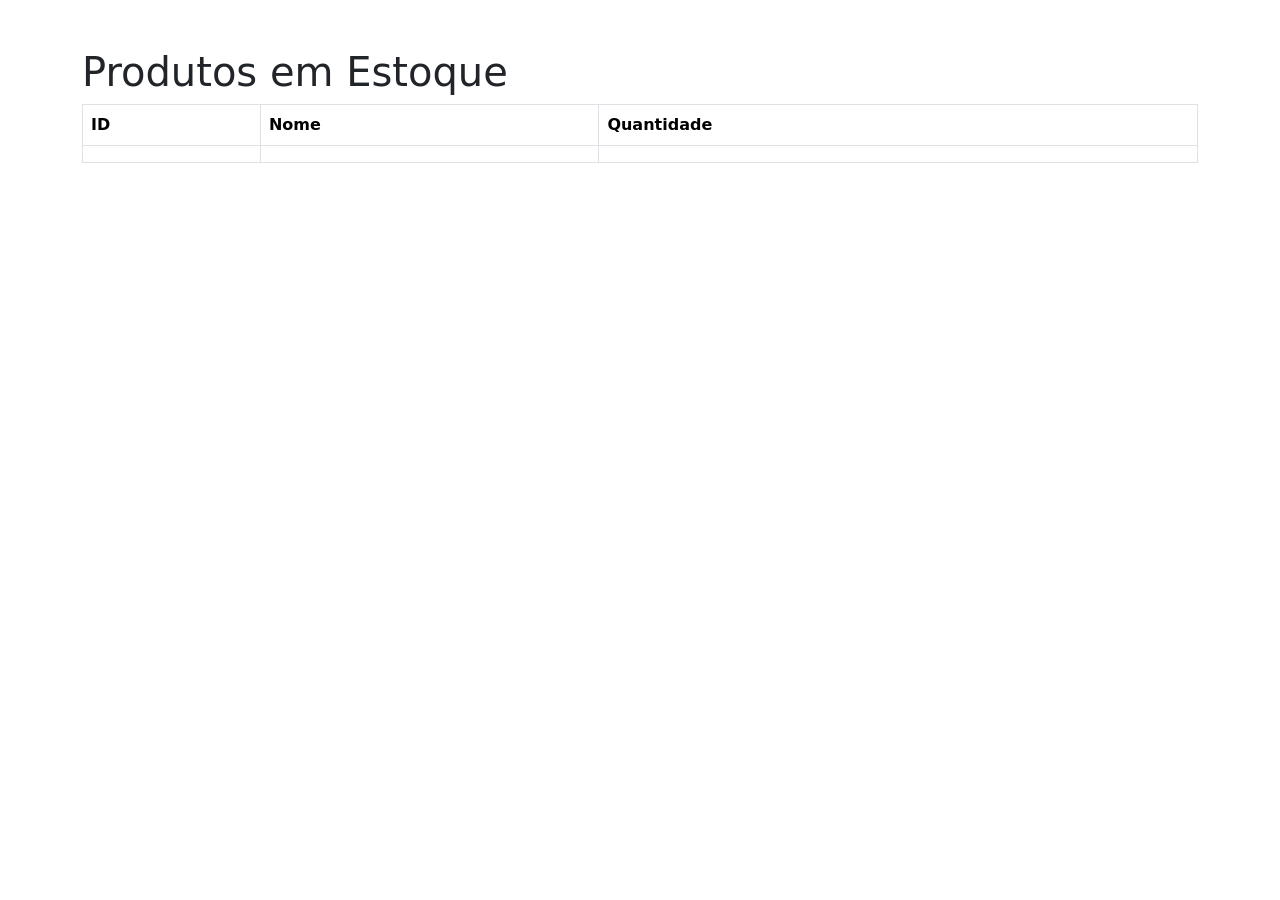
==== src/main/resources/templates/listar.html @ 572cb06f "Controle-estoque v1: Correção de mapeamento e adição da dependência Thymeleaf. Página inicial de lis" ====
<!DOCTYPE html>
<html xmlns:th="http://www.thymeleaf.org">
<head>
    <meta charset="UTF-8">
    <title>Produtos</title>
    <link href="https://cdn.jsdelivr.net/npm/bootstrap@5.3.2/dist/css/bootstrap.min.css" rel="stylesheet">
</head>
<body>
<div class="container mt-5">
    <h1>Produtos em Estoque</h1>
    <table class="table table-bordered">
        <thead>
        <tr>
            <th>ID</th>
            <th>Nome</th>
            <th>Quantidade</th>
        </tr>
        </thead>
        <tbody>
        <tr th:each="produto : ${produtos}">
            <td th:text="${produto.id}"></td>
            <td th:text="${produto.nome}"></td>
            <td th:text="${produto.quantidade}"></td>
        </tr>
        </tbody>
    </table>
</div>
</body>
</html>
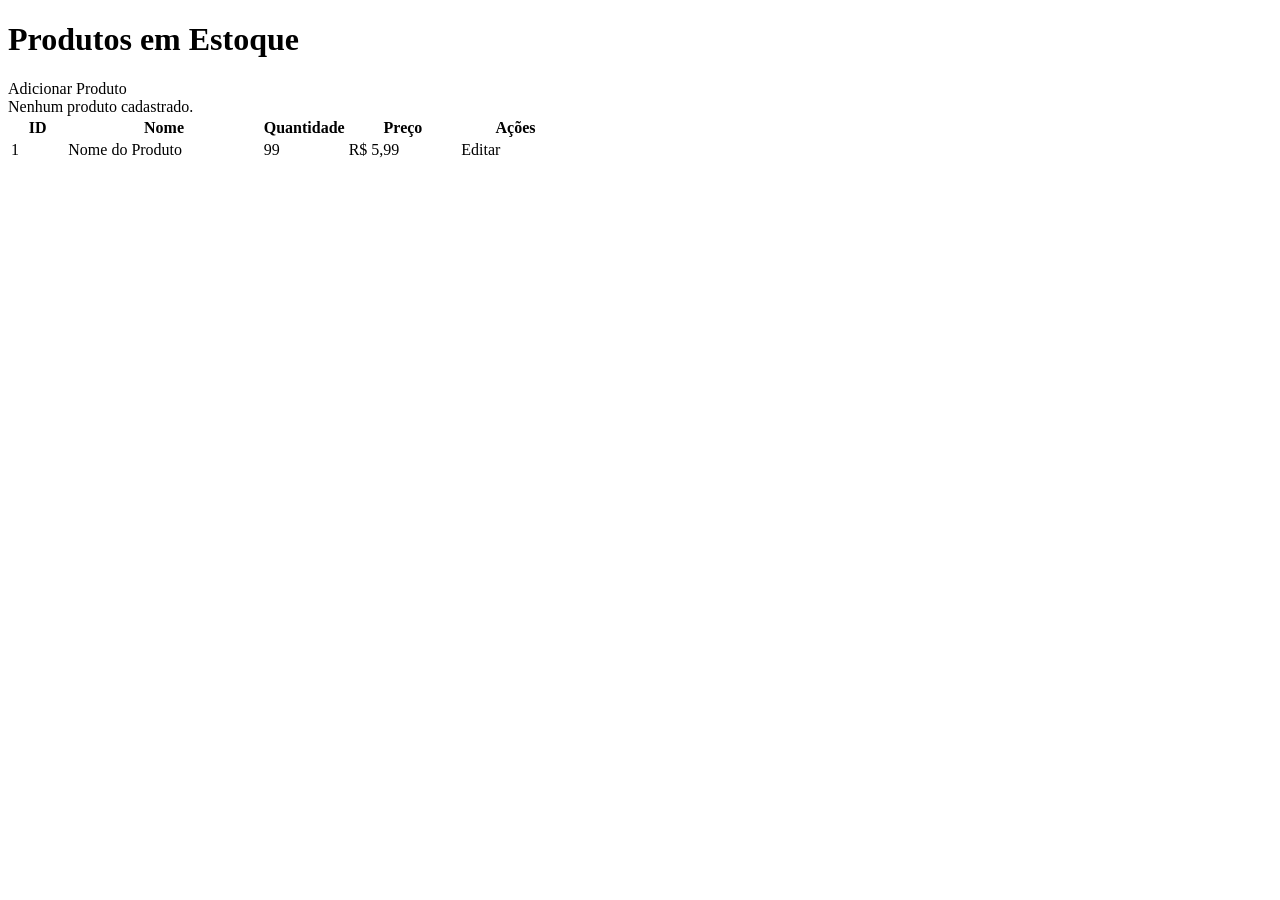
==== commit 04cbbf9a: "feat(produtos): Implementação da funcionalidade de Listagem (READ) e Cadastro (CREATE) de produtos." ====
--- a/src/main/resources/templates/listar.html
+++ b/src/main/resources/templates/listar.html
@@ -1,29 +1,57 @@
 <!DOCTYPE html>
-<html xmlns:th="http://www.thymeleaf.org">
-<head>
-    <meta charset="UTF-8">
-    <title>Produtos</title>
-    <link href="https://cdn.jsdelivr.net/npm/bootstrap@5.3.2/dist/css/bootstrap.min.css" rel="stylesheet">
-</head>
-<body>
-<div class="container mt-5">
-    <h1>Produtos em Estoque</h1>
-    <table class="table table-bordered">
-        <thead>
-        <tr>
-            <th>ID</th>
-            <th>Nome</th>
-            <th>Quantidade</th>
-        </tr>
-        </thead>
-        <tbody>
-        <tr th:each="produto : ${produtos}">
-            <td th:text="${produto.id}"></td>
-            <td th:text="${produto.nome}"></td>
-            <td th:text="${produto.quantidade}"></td>
-        </tr>
-        </tbody>
-    </table>
-</div>
-</body>
-</html>
+<html lang="pt-br" xmlns:th="http://www.thymeleaf.org">
+  <head>
+    <head th:replace="fragments/layout :: head (title='Listagem de Produtos')"></head>
+  </head>
+  <body>
+    <div th:replace="fragments/sidebar :: sidebar_full ('produtos')"></div>
+
+    <div class="main-content">
+      <header class="main-header">
+        <h1 class="page-title">Produtos em Estoque</h1>
+
+        <a th:href="@{/produtos/novo}" class="btn-primary-action">
+          <i class="fas fa-plus"></i> Adicionar Produto
+        </a>
+      </header>
+
+      <div class="filter-search-area"></div>
+
+      <section class="data-table-section">
+        <div th:if="${produtos.empty}" class="alert-message info">
+          Nenhum produto cadastrado.
+        </div>
+
+        <table th:unless="${produtos.empty}" class="product-table">
+          <thead>
+            <tr>
+              <th style="width: 10%">ID</th>
+              <th style="width: 35%">Nome</th>
+              <th style="width: 15%">Quantidade</th>
+              <th style="width: 20%">Preço</th>
+              <th style="width: 20%">Ações</th>
+            </tr>
+          </thead>
+          <tbody>
+            <tr th:each="produto : ${produtos}">
+              <td th:text="${produto.id}">1</td>
+              <td th:text="${produto.nome}">Nome do Produto</td>
+              <td th:text="${produto.quantidade}">99</td>
+              <td th:text="${#numbers.formatCurrency(produto.preco)}">R$ 5,99</td>
+              <td>
+                <a
+                  th:href="@{/produtos/editar/{id}(id=${produto.id})}"
+                  class="btn-action edit"
+                >
+                  <i class="fas fa-pen"></i> Editar
+                </a>
+              </td>
+            </tr>
+          </tbody>
+        </table>
+      </section>
+    </div>
+
+    <div th:replace="fragments/layout :: scripts"></div>
+  </body>
+</html>
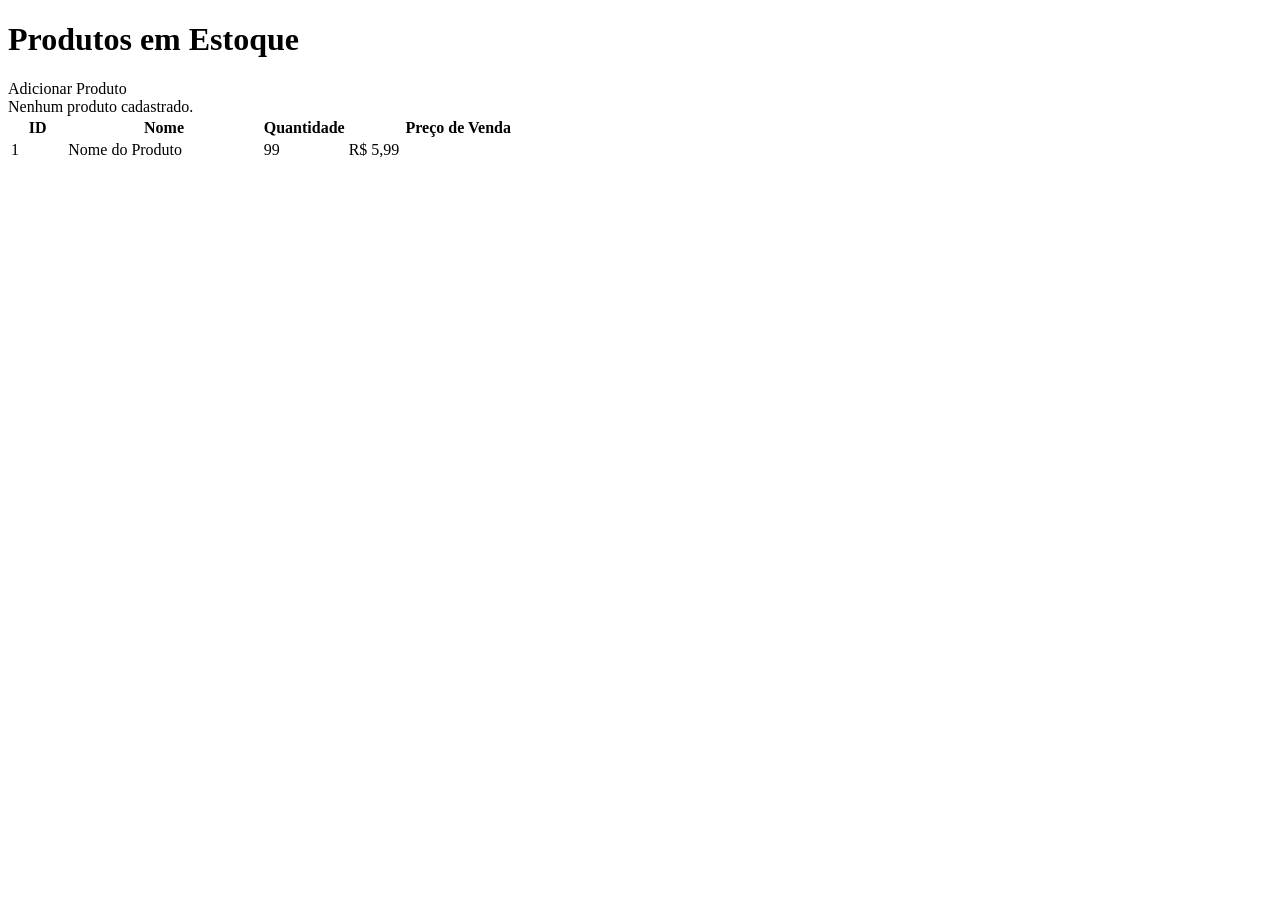
==== commit 8f8adb51: "feat: Correção do modal de exclusão e tentativa de fixar webjars" ====
--- a/src/main/resources/templates/listar.html
+++ b/src/main/resources/templates/listar.html
@@ -1,7 +1,9 @@
 <!DOCTYPE html>
 <html lang="pt-br" xmlns:th="http://www.thymeleaf.org">
   <head>
-    <head th:replace="fragments/layout :: head (title='Listagem de Produtos')"></head>
+    <head
+      th:replace="fragments/layout :: head (title='Listagem de Produtos')"
+    ></head>
   </head>
   <body>
     <div th:replace="fragments/sidebar :: sidebar_full ('produtos')"></div>
@@ -28,23 +30,20 @@
               <th style="width: 10%">ID</th>
               <th style="width: 35%">Nome</th>
               <th style="width: 15%">Quantidade</th>
-              <th style="width: 20%">Preço</th>
-              <th style="width: 20%">Ações</th>
+              <th style="width: 40%">Preço de Venda</th>
             </tr>
           </thead>
           <tbody>
-            <tr th:each="produto : ${produtos}">
+            <tr
+              th:each="produto : ${produtos}"
+              th:ondblclick="'abrirDetalhes(\'' + ${produto.id} + '\')'"
+              style="cursor: pointer"
+            >
               <td th:text="${produto.id}">1</td>
               <td th:text="${produto.nome}">Nome do Produto</td>
               <td th:text="${produto.quantidade}">99</td>
-              <td th:text="${#numbers.formatCurrency(produto.preco)}">R$ 5,99</td>
-              <td>
-                <a
-                  th:href="@{/produtos/editar/{id}(id=${produto.id})}"
-                  class="btn-action edit"
-                >
-                  <i class="fas fa-pen"></i> Editar
-                </a>
+              <td th:text="${#numbers.formatCurrency(produto.precoVenda)}">
+                R$ 5,99
               </td>
             </tr>
           </tbody>
@@ -52,6 +51,12 @@
       </section>
     </div>
 
+    <script>
+      function abrirDetalhes(id) {
+        window.location.href = "/produtos/detalhes/" + id;
+      }
+    </script>
+
     <div th:replace="fragments/layout :: scripts"></div>
   </body>
-</html>+</html>
